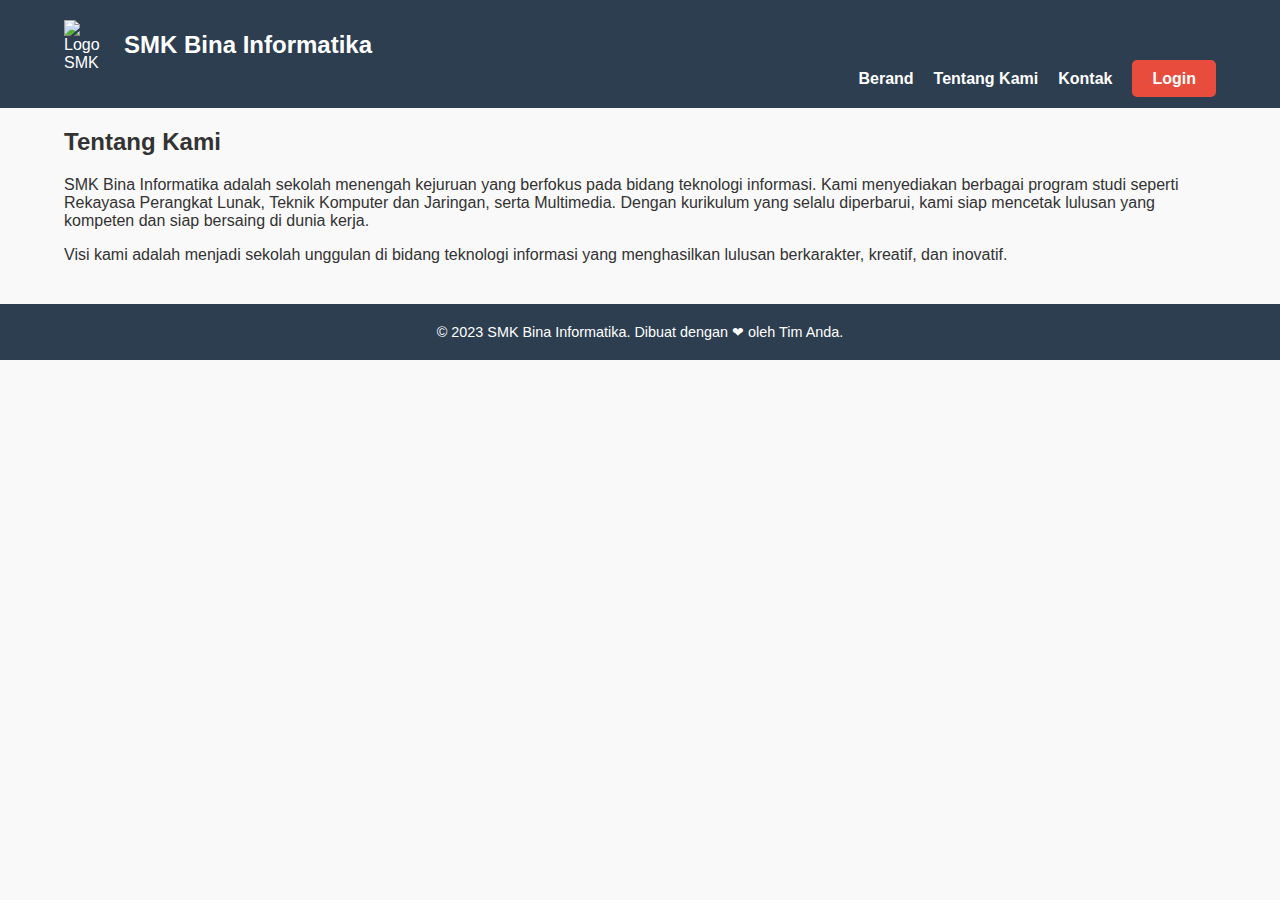
==== about.html @ 5d8471cf "Add files via upload" ====
<!DOCTYPE html>
<html lang="id">
<head>
    <meta charset="UTF-8">
    <meta name="viewport" content="width=device-width, initial-scale=1.0">
    <title>Arya Kirana XII RPL</title>
    <link rel="stylesheet" href="styles.css">
</head>
<body>
    <header>
        <div class="container">
            <div class="logo">
                <img src="images/logo.png" alt="Logo SMK Bina Informatika">
                <h1>SMK Bina Informatika</h1>
            </div>
            <nav>
                <ul>
                    <li><a href="index.html">Berand</a></li>
                    <li><a href="about.html">Tentang Kami</a></li>
                    <li><a href="contact.html">Kontak</a></li>
                    <li><a href="login.html" class="btn-login">Login</a></li>
                </ul>
            </nav>
        </div>
    </header>

    <section class="about">
        <div class="container">
            <h2>Tentang Kami</h2>
            <div class="about-content">
                <div class="about-text">
                    <p>
                        SMK Bina Informatika adalah sekolah menengah kejuruan yang berfokus pada bidang teknologi informasi.
                        Kami menyediakan berbagai program studi seperti Rekayasa Perangkat Lunak, Teknik Komputer dan Jaringan,
                        serta Multimedia. Dengan kurikulum yang selalu diperbarui, kami siap mencetak lulusan yang kompeten
                        dan siap bersaing di dunia kerja.
                    </p>
                    <p>
                        Visi kami adalah menjadi sekolah unggulan di bidang teknologi informasi yang menghasilkan lulusan
                        berkarakter, kreatif, dan inovatif.
                    </p>
                </div>
            </div>
        </div>
    </section>

    <footer>
        <div class="container">
            <p>&copy; 2023 SMK Bina Informatika. Dibuat dengan ❤ oleh Tim Anda.</p>
        </div>
    </footer>
</body>
</html>
---- styles.css ----
/* General Styles */
body {
    font-family: 'Arial', sans-serif;
    margin: 0;
    padding: 0;
    background-color: #f9f9f9;
    color: #333;
}

.container {
    width: 90%;
    max-width: 1200px;
    margin: 0 auto;
}

/* Header */
header {
    background-color: #2c3e50;
    color: #fff;
    padding: 20px 0;
}

header .logo {
    display: flex;
    align-items: center;
}

header .logo img {
    width: 50px;
    height: 50px;
    margin-right: 10px;
}

header .logo h1 {
    font-size: 1.5rem;
    margin: 0;
}

nav ul {
    list-style: none;
    padding: 0;
    margin: 0;
    display: flex;
    justify-content: flex-end;
    align-items: center;
}

nav ul li {
    margin-left: 20px;
}

nav ul li a {
    color: #fff;
    text-decoration: none;
    font-weight: bold;
}

nav ul li a.btn-login {
    background-color: #e74c3c;
    padding: 10px 20px;
    border-radius: 5px;
    transition: background-color 0.3s ease;
}

nav ul li a.btn-login:hover {
    background-color: #c0392b;
}

/* Hero Section */
.hero {
    background-image: url('images/banner.jpg');
    background-size: cover;
    background-position: center;
    color: #fff;
    text-align: center;
    padding: 100px 0;
}

.hero h2 {
    font-size: 2.5rem;
    margin: 0;
}

.hero p {
    font-size: 1.2rem;
    margin: 10px 0 20px;
}

.hero .btn-primary {
    background-color: #e74c3c;
    color: #fff;
    padding: 10px 20px;
    border-radius: 5px;
    text-decoration: none;
    transition: background-color 0.3s ease;
}

.hero .btn-primary:hover {
    background-color: #c0392b;
}

/* Login & Register Form */
.login-form, .register-form {
    background-color: #fff;
    padding: 40px;
    border-radius: 10px;
    box-shadow: 0 4px 8px rgba(0, 0, 0, 0.1);
    max-width: 400px;
    margin: 50px auto;
    text-align: center;
}

.login-form h2, .register-form h2 {
    margin-bottom: 20px;
    font-size: 2rem;
    color: #2c3e50;
}

.login-form form, .register-form form {
    display: flex;
    flex-direction: column;
}

.login-form label, .register-form label {
    text-align: left;
    margin-bottom: 5px;
    font-weight: bold;
    color: #333;
}

.login-form input, .register-form input {
    padding: 10px;
    margin-bottom: 15px;
    border: 1px solid #ddd;
    border-radius: 5px;
    font-size: 1rem;
}

.login-form button, .register-form button {
    background-color: #e74c3c;
    color: #fff;
    padding: 10px;
    border: none;
    border-radius: 5px;
    font-size: 1rem;
    cursor: pointer;
    transition: background-color 0.3s ease;
}

.login-form button:hover, .register-form button:hover {
    background-color: #c0392b;
}

.login-form p, .register-form p {
    margin-top: 15px;
    font-size: 0.9rem;
}

.login-form a, .register-form a {
    color: #e74c3c;
    text-decoration: none;
}

.login-form a:hover, .register-form a:hover {
    text-decoration: underline;
}

/* Contact Section */
.contact {
    padding: 60px 0;
    background-color: #f9f9f9;
}

.contact h2 {
    text-align: center;
    font-size: 2.5rem;
    color: #2c3e50;
    margin-bottom: 40px;
}

.contact-content {
    display: flex;
    justify-content: space-between;
    gap: 40px;
    max-width: 1000px;
    margin: 0 auto;
}

.contact-info, .contact-form {
    background-color: #fff;
    padding: 30px;
    border-radius: 10px;
    box-shadow: 0 4px 8px rgba(0, 0, 0, 0.1);
    flex: 1;
}

.contact-info h3, .contact-form h3 {
    font-size: 1.8rem;
    color: #2c3e50;
    margin-bottom: 20px;
}

.contact-info p {
    font-size: 1rem;
    color: #555;
    margin-bottom: 15px;
    display: flex;
    align-items: center;
}

.contact-info p i {
    margin-right: 10px;
    color: #e74c3c;
}

.social-media {
    margin-top: 20px;
}

.social-media a {
    color: #2c3e50;
    font-size: 1.5rem;
    margin-right: 15px;
    transition: color 0.3s ease;
}

.social-media a:hover {
    color: #e74c3c;
}

.contact-form input, .contact-form textarea {
    width: 100%;
    padding: 10px;
    margin-bottom: 15px;
    border: 1px solid #ddd;
    border-radius: 5px;
    font-size: 1rem;
}

.contact-form textarea {
    resize: vertical;
}

.contact-form button {
    background-color: #e74c3c;
    color: #fff;
    padding: 10px 20px;
    border: none;
    border-radius: 5px;
    font-size: 1rem;
    cursor: pointer;
    transition: background-color 0.3s ease;
}

.contact-form button:hover {
    background-color: #c0392b;
}

/* Hero Section */
.hero {
    background-color: #f9f9f9;
    padding: 100px 0;
    text-align: center;
}

.hero-content {
    max-width: 600px;
    margin: 0 auto;
}

.hero h2 {
    font-size: 2.5rem;
    color: #2c3e50;
    margin-bottom: 20px;
}

.hero p {
    font-size: 1.2rem;
    color: #555;
    margin-bottom: 30px;
}

.hero .btn-primary {
    background-color: #e74c3c;
    color: #fff;
    padding: 10px 20px;
    border-radius: 5px;
    text-decoration: none;
    transition: background-color 0.3s ease;
}

.hero .btn-primary:hover {
    background-color: #c0392b;
}

.hero-image {
    margin-top: 40px;
}

.transparent-image {
    width: 100%;
    max-width: 600px;
    opacity: 0.8; /* Gambar transparan */
    border-radius: 10px;
    box-shadow: 0 4px 8px rgba(0, 0, 0, 0.1);
}

/* Footer */
footer {
    background-color: #2c3e50;
    color: #fff;
    text-align: center;
    padding: 20px 0;
    margin-top: 40px;
}

footer p {
    margin: 0;
    font-size: 0.9rem;
}
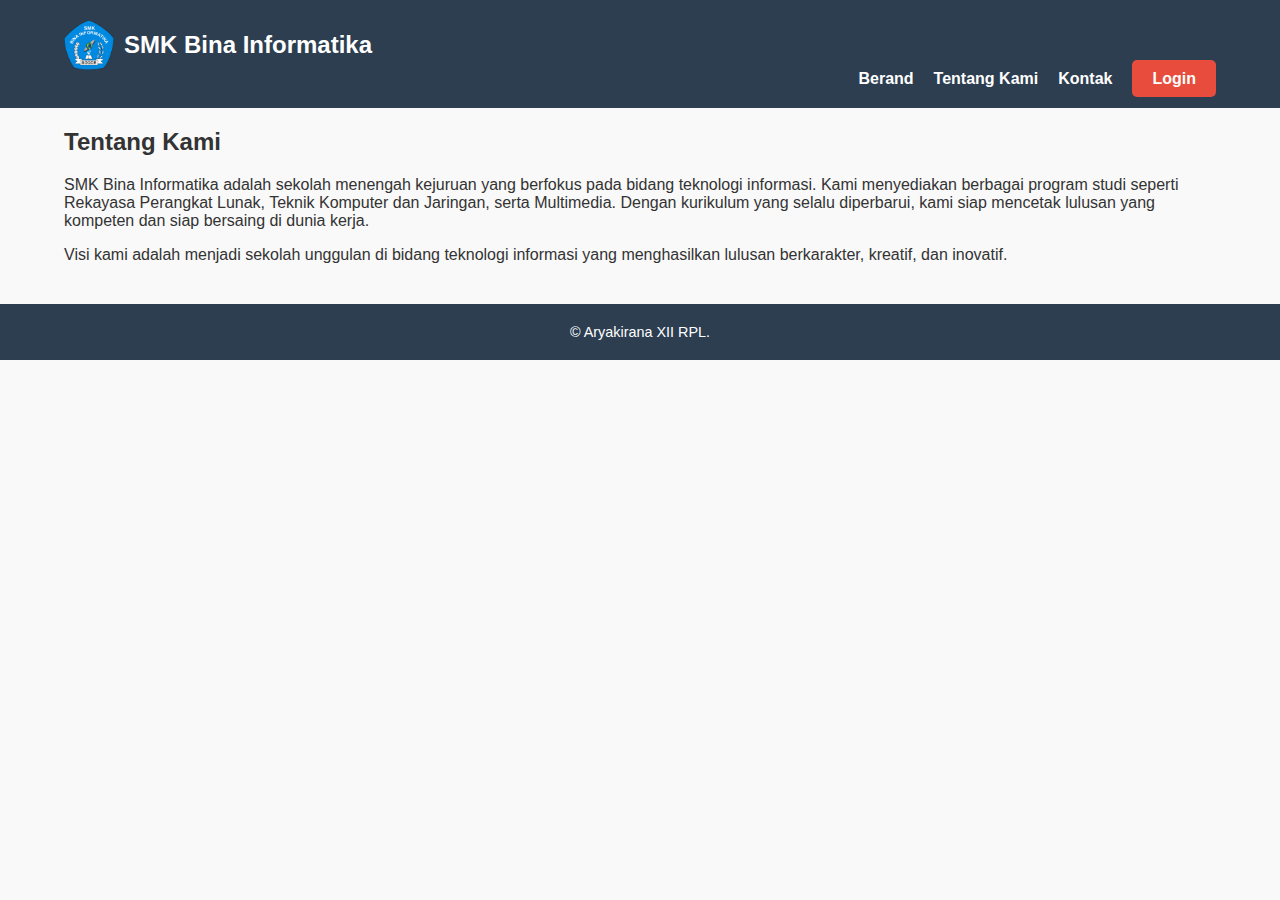
==== commit c6017df0: "Update about.html" ====
--- a/about.html
+++ b/about.html
@@ -46,8 +46,8 @@
 
     <footer>
         <div class="container">
-            <p>&copy; 2023 SMK Bina Informatika. Dibuat dengan ❤ oleh Tim Anda.</p>
+            <p>&copy; Aryakirana XII RPL.</p>
         </div>
     </footer>
 </body>
-</html>+</html>
